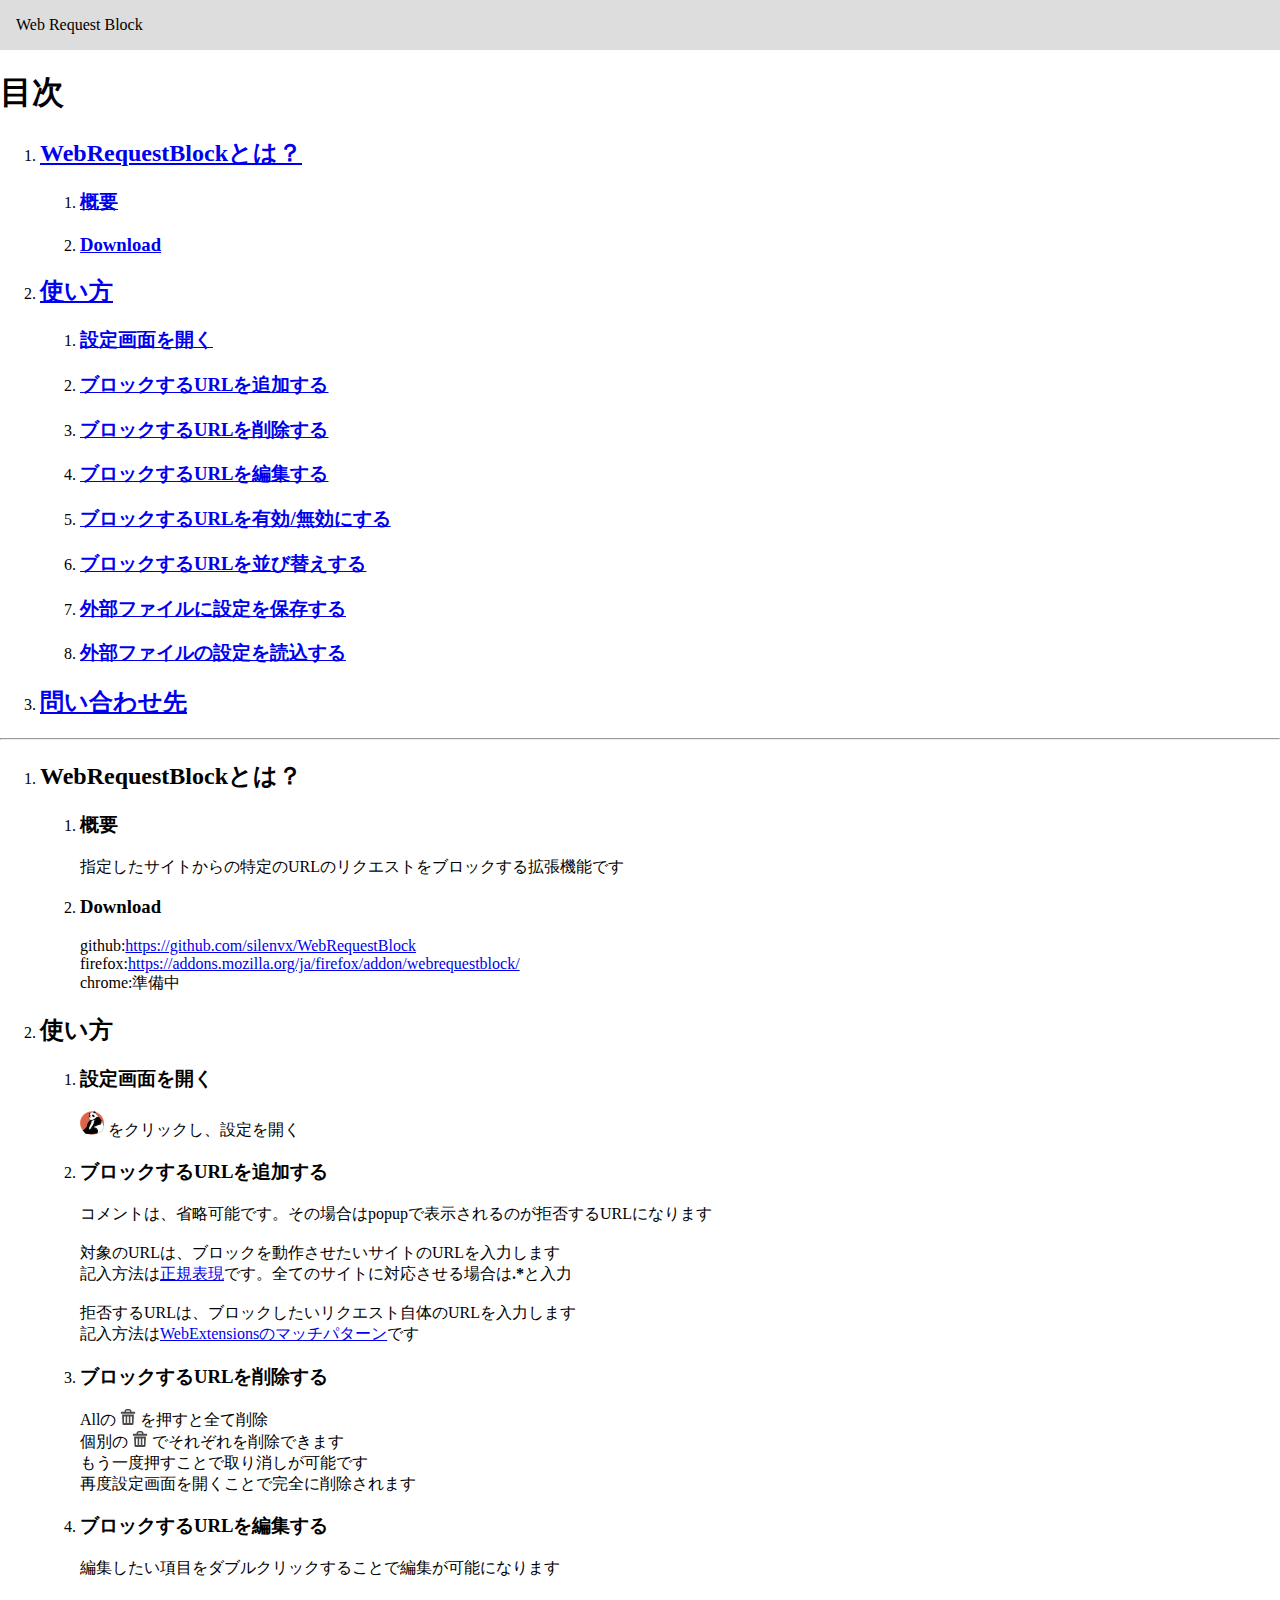
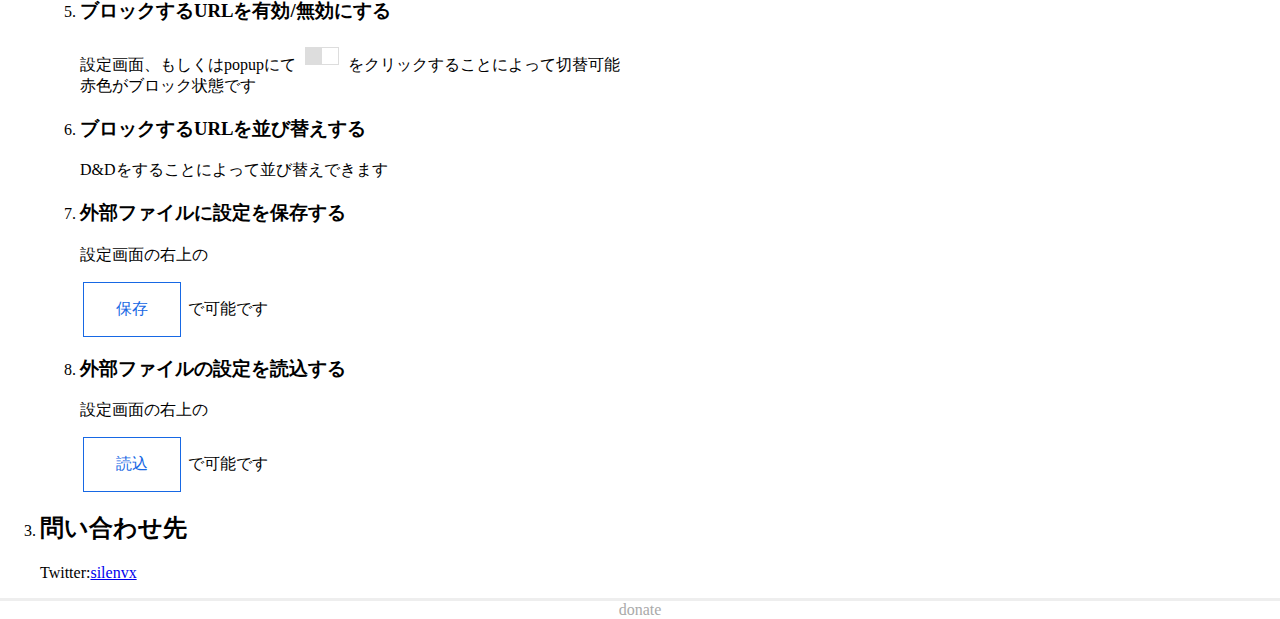
==== docs/index.html @ 2a76ad59 "入れ替え実装" ====
<!DOCTYPE HTML>
<html>
    <head>
        <meta charset="UTF-8">
        <link type="text/css" rel="stylesheet" href="css/main.css">
        <title>WebRequestBlock - ヘルプ</title>
    </head>
    <body>
        <div id="container">
            <header>
                <div id="title">
                    Web Request Block
                </div>
            </header>
            <div id="nav">
            </div>
            <div id="main">
                <h1>目次</h1>
                <ol>
                    <li>
                    <h2><a href="#n1-0">WebRequestBlockとは？</a></h2>
                        <ol>
                            <li><h3><a href="#n1-1">概要</a></h3></li>
                            <li><h3><a href="#n1-2">Download</a></h3></li>
                        </ol>
                    </li>
                    <li>
                    <h2><a href="#n2-0">使い方</a></h2>
                    <ol>
                        <li><h3><a href="#n2-1">設定画面を開く</a></h3></li>
                        <li><h3><a href="#n2-2">ブロックするURLを追加する</a></h3></li>
                        <li><h3><a href="#n2-3">ブロックするURLを削除する</a></h3></li>
                        <li><h3><a href="#n2-4">ブロックするURLを編集する</a></h3></li>
                        <li><h3><a href="#n2-5">ブロックするURLを有効/無効にする</a></h3></li>
                        <li><h3><a href="#n2-6">ブロックするURLを並び替えする</a></h3></li>
                        <li><h3><a href="#n2-7">外部ファイルに設定を保存する</a></h3></li>
                        <li><h3><a href="#n2-8">外部ファイルの設定を読込する</a></h3></li>
                    </ol>
                    </li>
                    <li>
                    <h2><a href="#n3-0">問い合わせ先</a></h2>
                    </li>
                </ol>
                <hr>
                <ol>
                    <li>
                    <h2 id="n1-0">WebRequestBlockとは？</h2>
                    <ol>
                        <li><h3 id="n1-1">概要</h3>
                        <p>指定したサイトからの特定のURLのリクエストをブロックする拡張機能です</p>
                        </li>
                        <li><h3 id="n1-2">Download</h3>
                        <p>
                        github:<a href="https://github.com/silenvx/WebRequestBlock">https://github.com/silenvx/WebRequestBlock</a><br>
                        firefox:<a href="https://addons.mozilla.org/ja/firefox/addon/webrequestblock/">https://addons.mozilla.org/ja/firefox/addon/webrequestblock/</a><br>
                        chrome:準備中
                        </p></li>
                    </ol>
                    </li>
                    <li>
                    <h2 id="n2-0">使い方</h2>
                    <ol>
                        <li>
                        <h3 id="n2-1">設定画面を開く</h3>
                        <p>
                        <img src="img/48x48.png" alt="browser action" height="24px">
                        をクリックし、設定を開く
                        </p>
                        </li>
                        <li>
                        <h3 id="n2-2">ブロックするURLを追加する</h3>
                        <p>コメントは、省略可能です。その場合はpopupで表示されるのが拒否するURLになります<br>
                        <br>
                        対象のURLは、ブロックを動作させたいサイトのURLを入力します<br>
                        記入方法は<a href="https://developer.mozilla.org/ja/docs/Web/JavaScript/Guide/Regular_Expressions">正規表現</a>です。全てのサイトに対応させる場合は<strong>.*</strong>と入力<br>
                        <br>
                        拒否するURLは、ブロックしたいリクエスト自体のURLを入力します<br>
                        記入方法は<a href="https://developer.mozilla.org/ja/docs/Mozilla/Add-ons/WebExtensions/Match_patterns">WebExtensionsのマッチパターン</a>です<br>
                        </p>
                        </li>
                        <li>
                        <h3 id="n2-3">ブロックするURLを削除する</h3>
                        <p>
                        Allの
                        <img src="img/trash.png" alt="ゴミ箱">
                        を押すと全て削除<br>
                        個別の
                        <img src="img/trash.png" alt="ゴミ箱">
                        でそれぞれを削除できます<br>
                        もう一度押すことで取り消しが可能です<br>
                        再度設定画面を開くことで完全に削除されます<br>
                        </p>
                        </li>
                        <li>
                        <h3 id="n2-4">ブロックするURLを編集する</h3>
                        <p>
                        編集したい項目をダブルクリックすることで編集が可能になります<br>
                        </p>
                        </li>
                        <li>
                        <h3 id="n2-5">ブロックするURLを有効/無効にする</h3>
                        <p>
                        設定画面、もしくはpopupにて
                        <input type="checkbox" id="toggle" class="toggle" value="1">
                        <label for="toggle">
                        </label>
                        をクリックすることによって切替可能<br>
                        赤色がブロック状態です<br>
                        </p>
                        </li>
                        <li>
                        <h3 id="n2-6">ブロックするURLを並び替えする</h3>
                        <p>
                        D&amp;Dをすることによって並び替えできます<br>
                        </p>
                        </li>
                        <li>
                        <h3 id="n2-7">外部ファイルに設定を保存する</h3>
                        <p>
                        設定画面の右上の
                        <div class="button">保存</div>
                        で可能です
                        </p>
                        </li>
                        <li>
                        <h3 id="n2-8">外部ファイルの設定を読込する</h3>
                        <p>
                        設定画面の右上の
                        <div class="button">読込</div>
                        で可能です
                        </p>
                        </li>
                    </ol>
                    <li>
                    <h2 id="n3-0">問い合わせ先</h2>
                    Twitter:<a href="https://twitter.com/silenvx">silenvx</a>
                    </li>
                </ol>
            </div>
        </div>
        <footer>
            <a href="http://amzn.asia/g5IDwcs" target="_blank">donate</a>
        </footer>
    </body>
</html>
---- docs/css/main.css ----
body{
    margin: 0px;
    padding: 0px;
}
header {
    background-color:#ddd;
    display:flex;
}
footer {
    border-top:solid 3px #eee;
}

footer a{
    display:block;
    text-align:center;
    color:#aaa;
    text-decoration: none;
}

/*
table {
    border-top:solid 1px #ddd;
    border-collapse:collapse;
    width:100%;
    table-layout:fixed;
}
tr {
    border-bottom:solid 1px #ddd;
}

tr:nth-child(2n){
    background-color:#eee;
}

td {
    padding:0 0.5em;
}

td:nth-child(1){
    width:0;
}

td:nth-child(2){
    width:3em;
}

td:nth-child(3){
    width:3em;
}

td:nth-child(4){
    width:calc(50%-9em);
}

td:nth-child(5){
    width:calc(50%-9em);
}

td:nth-child(6){
    width:2em;
}

thead {
    background-color:#eee;
}

#srcUrl, #destUrl {
    border:0px;
    width:100%;
}

.toggle {
    display:none;
}

label {
    width: 2em;
    height: 1em;
    background: #fff;
    position: relative;
    display: inline-block;
    transition: 0.3s;
    border:solid 1px #4bd865;
    border:solid 1px #ddd;
    margin:0.3em;
}
*/

/*
input:checked + label {
    border:solid 1px #d9664c;
}
label:after {
    content: '';
    position: absolute;
    width: 1em;
    height: 1em;
    left: 0;
    top: 0;
    z-index: 2;
    background: #fff;
    transition: 0.2s;
    background-color:#4bd865;
    background-color:#ddd;
}

input:checked +label:after{
    left: 1em;
    background-color: #d9664c;
}
*/

#title{
    padding:1em;
}
#configure{
    margin-left:auto;
}
/*
#saveButton, #loadButton {
    display:inline-block;
    padding:1em 2em;
    margin:0 3px;
    background-color:#fff;
    border:solid 1px #1768e4;
    color:#1768e4;
}
#saveButton:hover, #loadButton:hover {
    background-color:#e1ecfc;
}

#cbxAll, .cbxList {
    display:none;
}
*/

.toggle{
    display:none;
}

label {
    width: 2em;
    height: 1em;
    background: #fff;
    position: relative;
    display: inline-block;
    transition: 0.3s;
    border:solid 1px #ddd;
    margin:0.3em;
}

input:checked + label {
    border:solid 1px #d9664c;
}
label:after {
    content: '';
    position: absolute;
    width: 1em;
    height: 1em;
    left: 0;
    top: 0;
    z-index: 2;
    background: #fff;
    transition: 0.2s;
    background-color:#ddd;
}

input:checked +label:after{
    left: 1em;
    background-color: #d9664c;
}

.button {
    display:inline-block;
    padding:1em 2em;
    margin:0 3px;
    background-color:#fff;
    border:solid 1px #1768e4;
    color:#1768e4;
}
.button:hover{
    background-color:#e1ecfc;
}
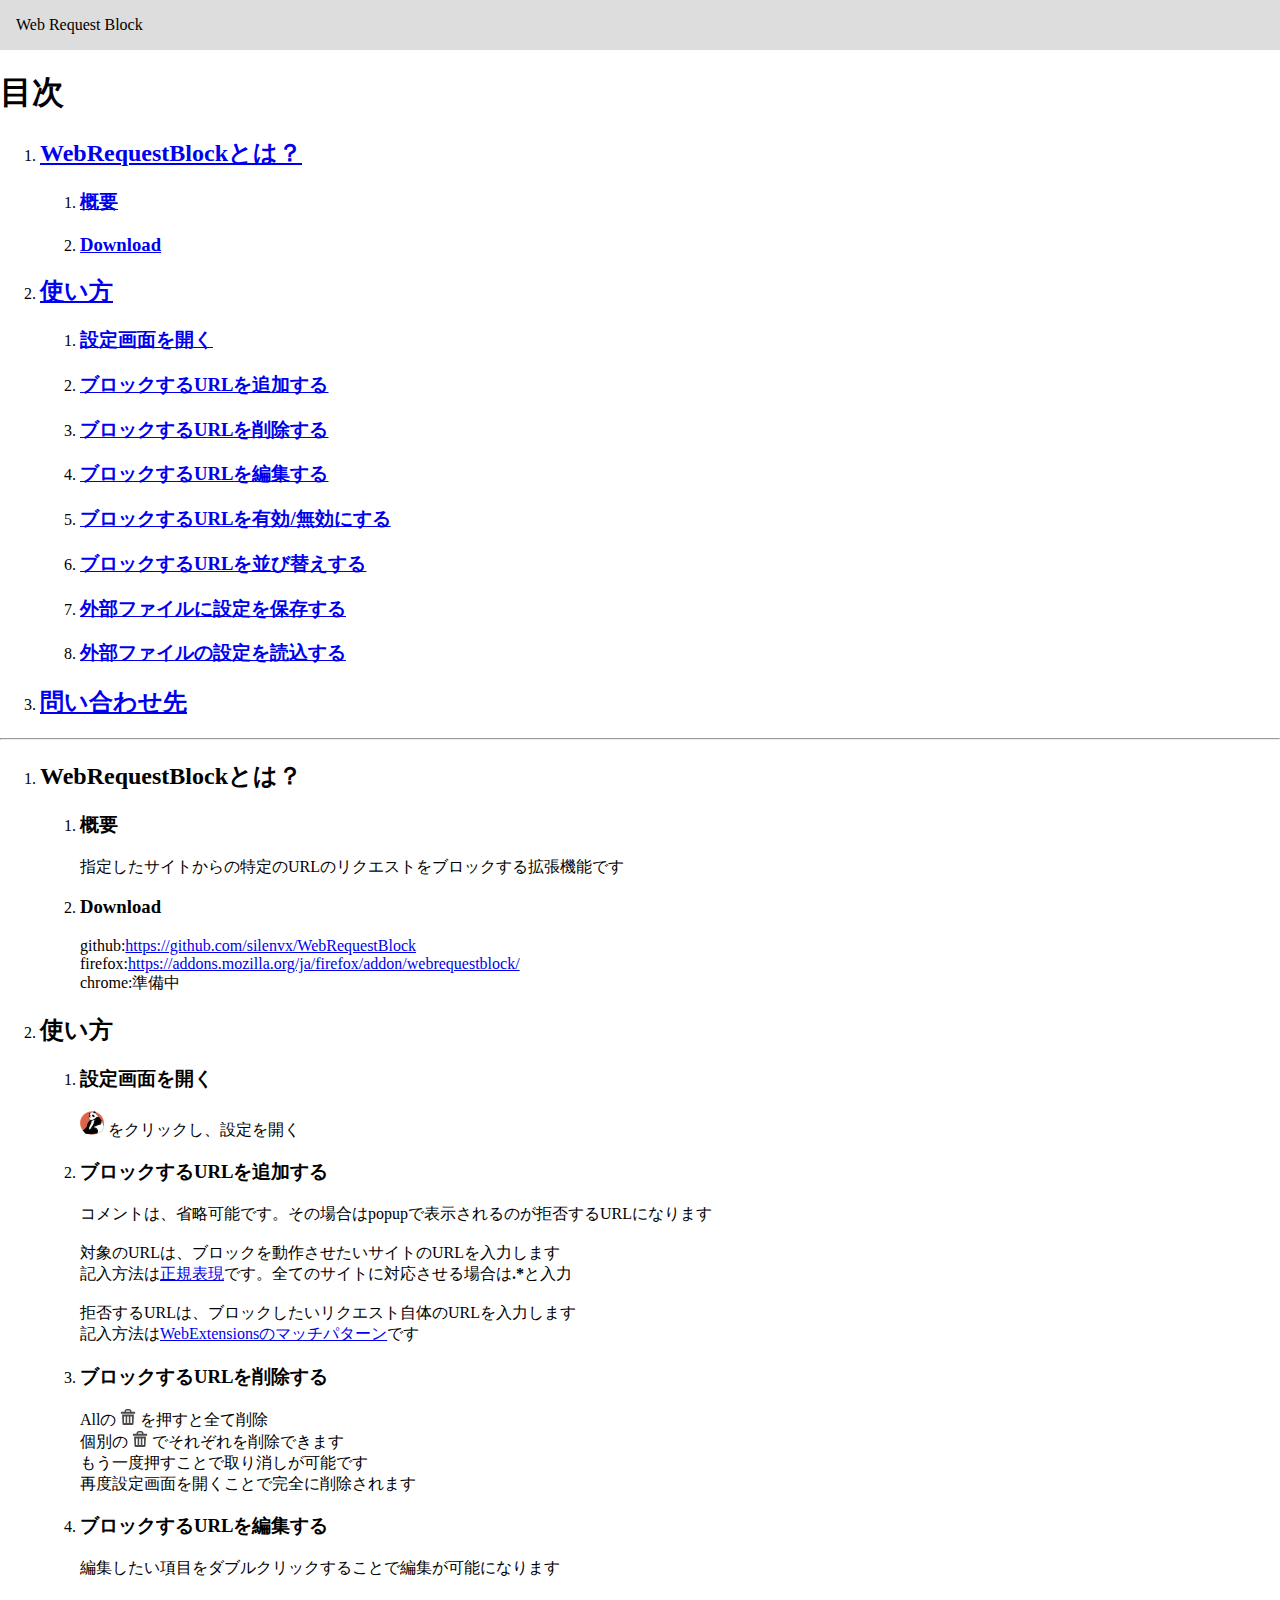
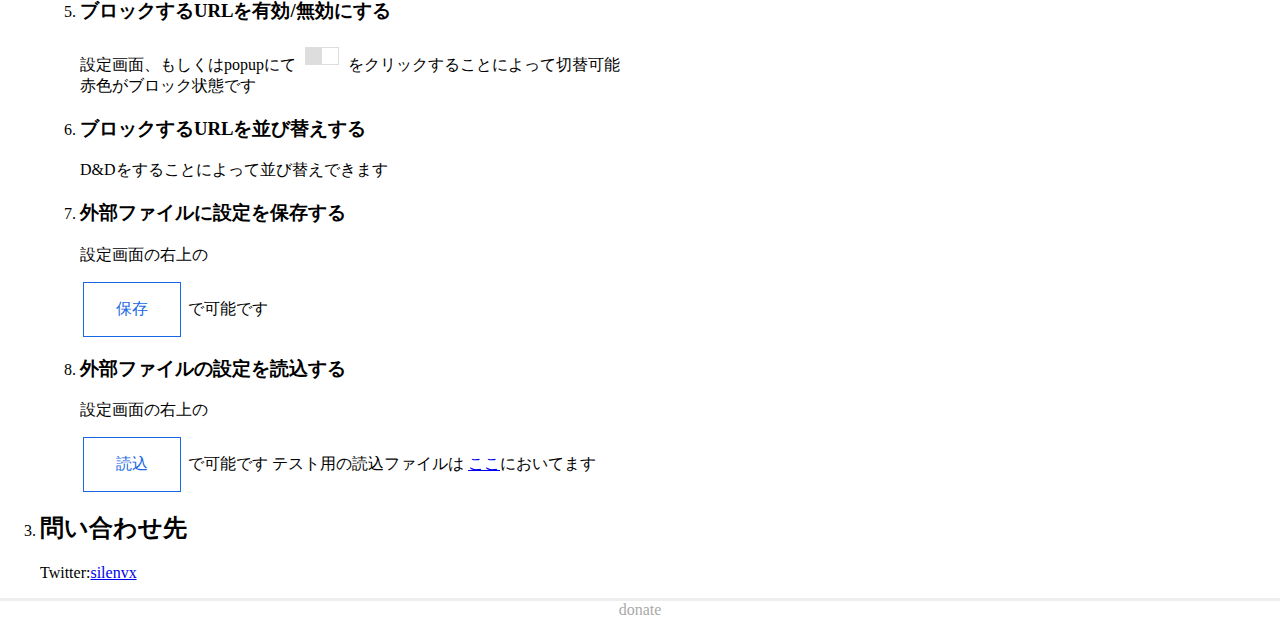
==== commit 3049901f: "add README.md" ====
--- a/docs/index.html
+++ b/docs/index.html
@@ -128,6 +128,8 @@
                         設定画面の右上の
                         <div class="button">読込</div>
                         で可能です
+                        テスト用の読込ファイルは
+                        <a href="https://raw.githubusercontent.com/silenvx/WebRequestBlock/master/savedata/webRequestBlock.json">ここ</a>においてます
                         </p>
                         </li>
                     </ol>
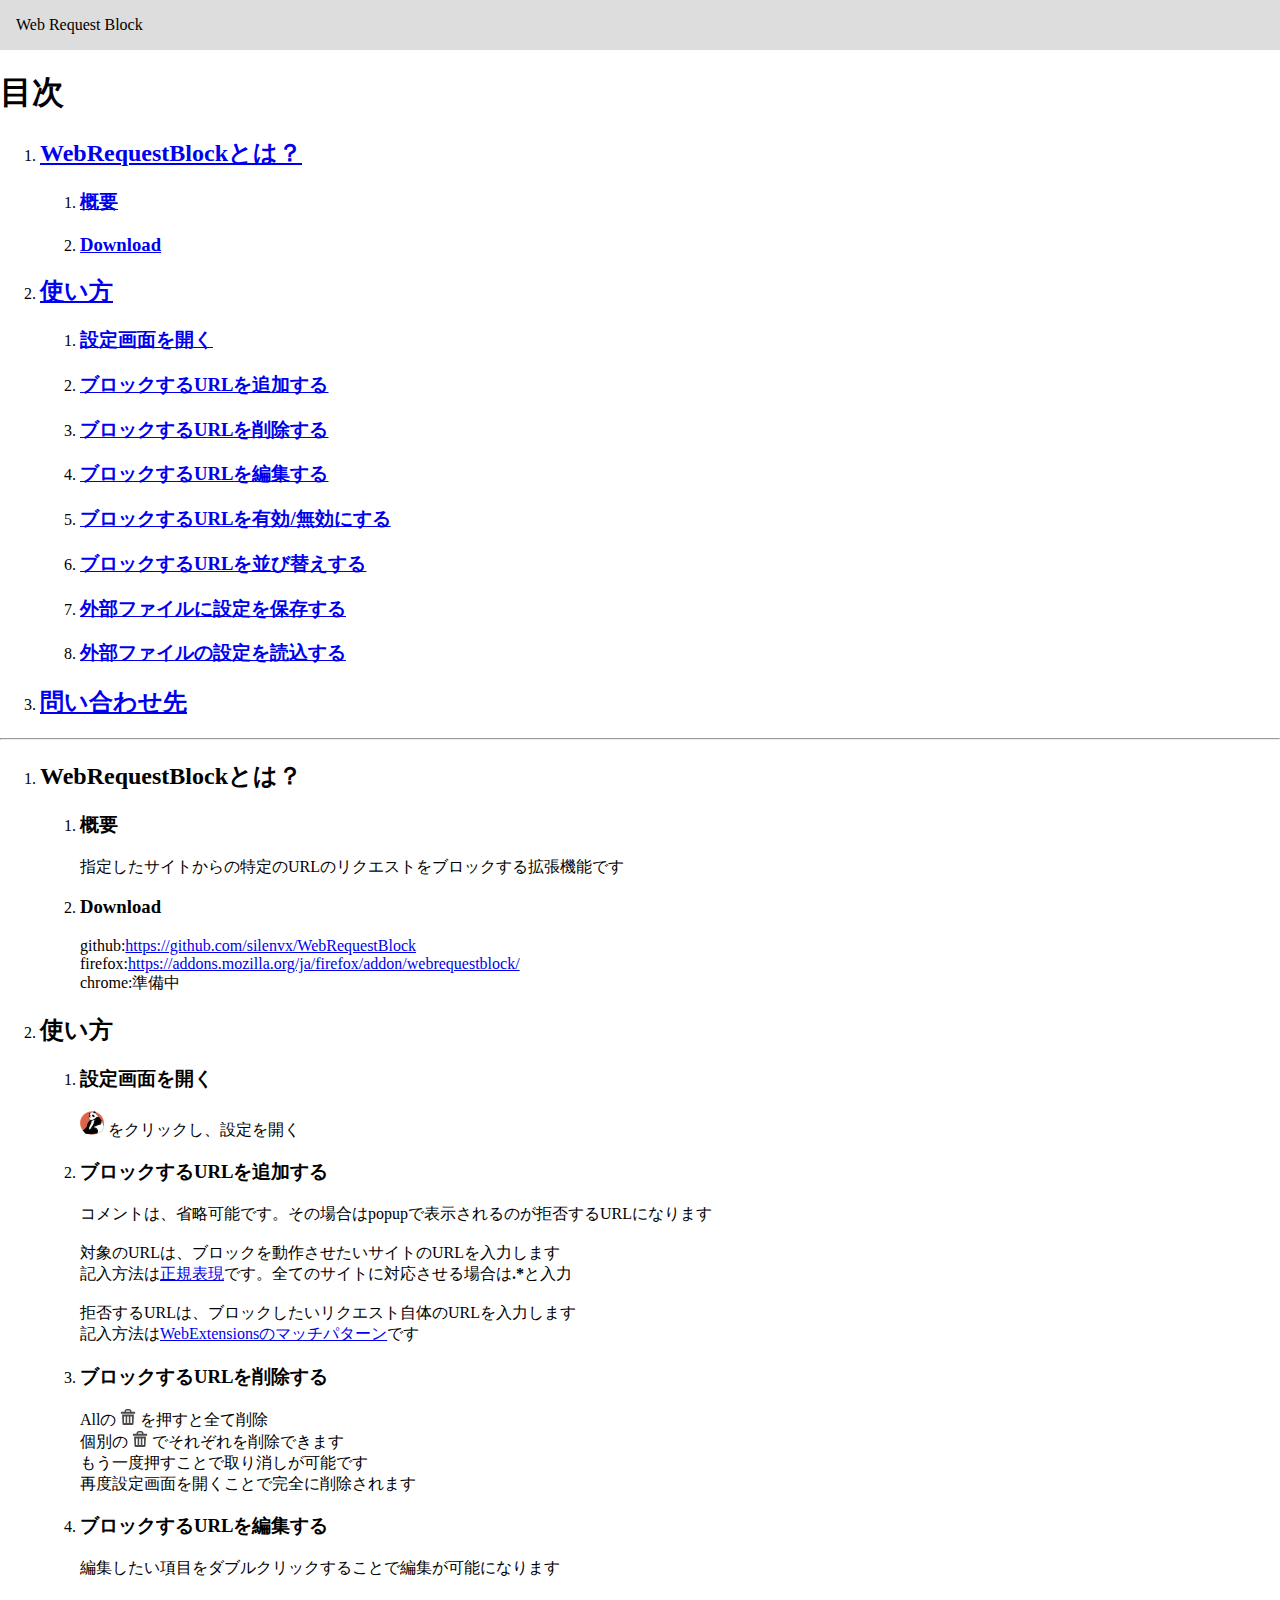
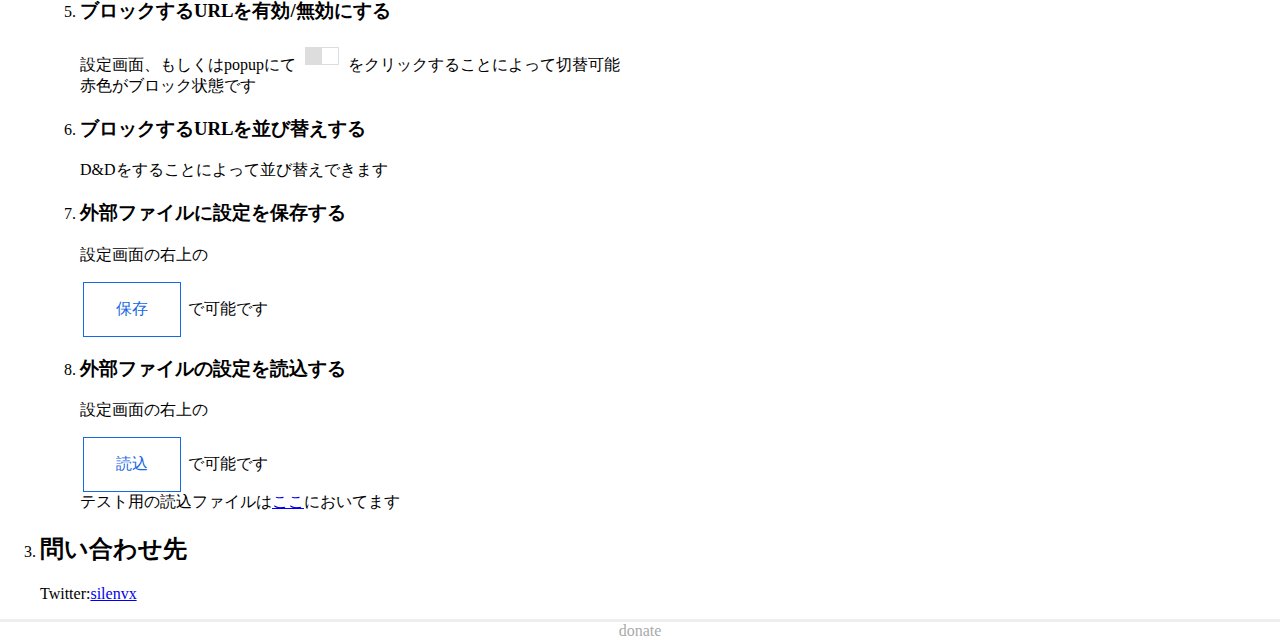
==== commit 7f4b2860: "little fix" ====
--- a/docs/index.html
+++ b/docs/index.html
@@ -127,9 +127,8 @@
                         <p>
                         設定画面の右上の
                         <div class="button">読込</div>
-                        で可能です
-                        テスト用の読込ファイルは
-                        <a href="https://raw.githubusercontent.com/silenvx/WebRequestBlock/master/savedata/webRequestBlock.json">ここ</a>においてます
+                        で可能です<br>
+                        テスト用の読込ファイルは<a href="https://raw.githubusercontent.com/silenvx/WebRequestBlock/master/savedata/webRequestBlock.json">ここ</a>においてます
                         </p>
                         </li>
                     </ol>
